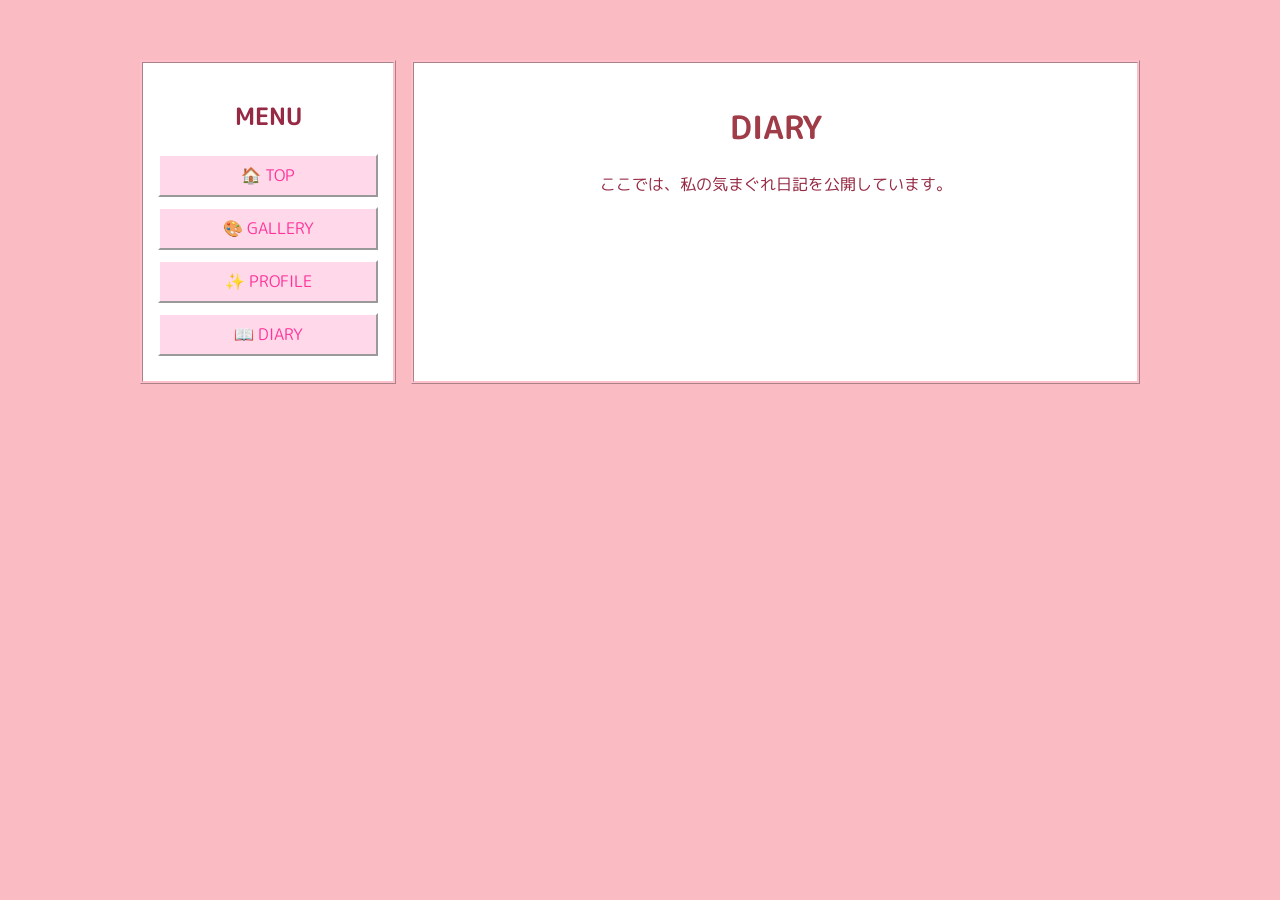
==== diary.html @ 20d1bbcb "Add files via upload" ====
<!DOCTYPE html>
<html lang="ja">

<head>


  <link rel="preconnect" href="https://fonts.googleapis.com">
<link rel="preconnect" href="https://fonts.gstatic.com" crossorigin>
<link href="https://fonts.googleapis.com/css2?family=M+PLUS+Rounded+1c&display=swap" rel="stylesheet">
 
<style>

body {
  background: #fcbbbb;
  color: rgb(150, 41, 68);
  font-family: "UD デジタル 教科書体 N-R", "UD Digi Kyokasho N-R",sans-serif;
  padding: 40px;
}

h1 {
  color: #a03b48;
}

</style>

  <meta charset="UTF-8">
  <title>DIARY</title>

  <link rel="stylesheet" href="style.css">
</head>

<body>

<!DOCTYPE html>
<html lang="ja">

<head>
  <meta charset="UTF-8">
  <title>GALLERY</title>

  <link rel="stylesheet" href="style.css">
</head>

<body>

<div class="container">

  <aside class="menu">

    <h2>MENU</h2>

    <a href="index.html">🏠 TOP</a>
    <a href="gallery.html">🎨 GALLERY</a>
    <a href="profile.html">✨ PROFILE</a>
    <a href="diary.html">📖 DIARY</a>

  </aside>

  <main class="content">

    <h1>DIARY</h1>

    <p>
      ここでは、私の気まぐれ日記を公開しています。
    </p>
</div>

</body>
</html>

</body>
</html>
---- style.css ----
body{
  background:#fabbc3;

  margin:0;

  font-family:"MS PGothic", sans-serif;
}

body {
  text-align: center;
}

.container{
  display:flex;

  max-width:1000px;

  margin:20px auto;
}

.menu{
  width:220px;

  background:#fff;

  border:3px ridge pink;

  padding:15px;
}

.menu a{
  display:block;

  margin:10px 0;

  padding:8px;

  text-decoration:none;

  background:#ffd8ea;

  color:#ff3399;

  border:2px outset white;
}

.content{
  flex:1;

  margin-left:15px;

  background:white;

  border:3px ridge pink;

  padding:20px;
}

.menu a{
  display:block;

  margin:10px 0;
  padding:8px;

  text-decoration:none;

  background:#ffd8ea;
  color:#ff3399;

  border-top:2px solid white;
  border-left:2px solid white;
  border-right:2px solid #999;
  border-bottom:2px solid #999;
}

.menu a:active{
  transform:translate(2px,2px);

  border-top:2px solid #999;
  border-left:2px solid #999;
  border-right:2px solid white;
  border-bottom:2px solid white;
}

body {
  font-family: "M PLUS Rounded 1c", sans-serif;
}

.gallery{
  display:flex;

  flex-wrap:wrap;

  gap:15px;
}

.gallery img{
  width:250px;

  height:auto;

  border:3px solid pink;
}

.gallery img:hover{
  transform:scale(1.05);

  transition:0.2s;
}

.entry{
  background:white;

  border:2px solid pink;

  padding:15px;

  margin-bottom:20px;
}

.entry h2{
  border-bottom:1px dashed pink;
}

.profile{
  background:white;
  border:3px ridge pink;

  padding:20px;

  max-width:700px;
}

.icon{
  width:120px;

  border:2px solid pink;

  display:block;

  margin-bottom:15px;
}

table{
  border-collapse:collapse;

  width:100%;
}

th, td{
  border:1px solid pink;

  padding:8px;
}

th{
  background:#ffe4f1;
}

ul{
  list-style:none;

  padding:0;
}

li{
  margin:8px 0;
}
---- style.css ----
body{
  background:#fabbc3;

  margin:0;

  font-family:"MS PGothic", sans-serif;
}

body {
  text-align: center;
}

.container{
  display:flex;

  max-width:1000px;

  margin:20px auto;
}

.menu{
  width:220px;

  background:#fff;

  border:3px ridge pink;

  padding:15px;
}

.menu a{
  display:block;

  margin:10px 0;

  padding:8px;

  text-decoration:none;

  background:#ffd8ea;

  color:#ff3399;

  border:2px outset white;
}

.content{
  flex:1;

  margin-left:15px;

  background:white;

  border:3px ridge pink;

  padding:20px;
}

.menu a{
  display:block;

  margin:10px 0;
  padding:8px;

  text-decoration:none;

  background:#ffd8ea;
  color:#ff3399;

  border-top:2px solid white;
  border-left:2px solid white;
  border-right:2px solid #999;
  border-bottom:2px solid #999;
}

.menu a:active{
  transform:translate(2px,2px);

  border-top:2px solid #999;
  border-left:2px solid #999;
  border-right:2px solid white;
  border-bottom:2px solid white;
}

body {
  font-family: "M PLUS Rounded 1c", sans-serif;
}

.gallery{
  display:flex;

  flex-wrap:wrap;

  gap:15px;
}

.gallery img{
  width:250px;

  height:auto;

  border:3px solid pink;
}

.gallery img:hover{
  transform:scale(1.05);

  transition:0.2s;
}

.entry{
  background:white;

  border:2px solid pink;

  padding:15px;

  margin-bottom:20px;
}

.entry h2{
  border-bottom:1px dashed pink;
}

.profile{
  background:white;
  border:3px ridge pink;

  padding:20px;

  max-width:700px;
}

.icon{
  width:120px;

  border:2px solid pink;

  display:block;

  margin-bottom:15px;
}

table{
  border-collapse:collapse;

  width:100%;
}

th, td{
  border:1px solid pink;

  padding:8px;
}

th{
  background:#ffe4f1;
}

ul{
  list-style:none;

  padding:0;
}

li{
  margin:8px 0;
}
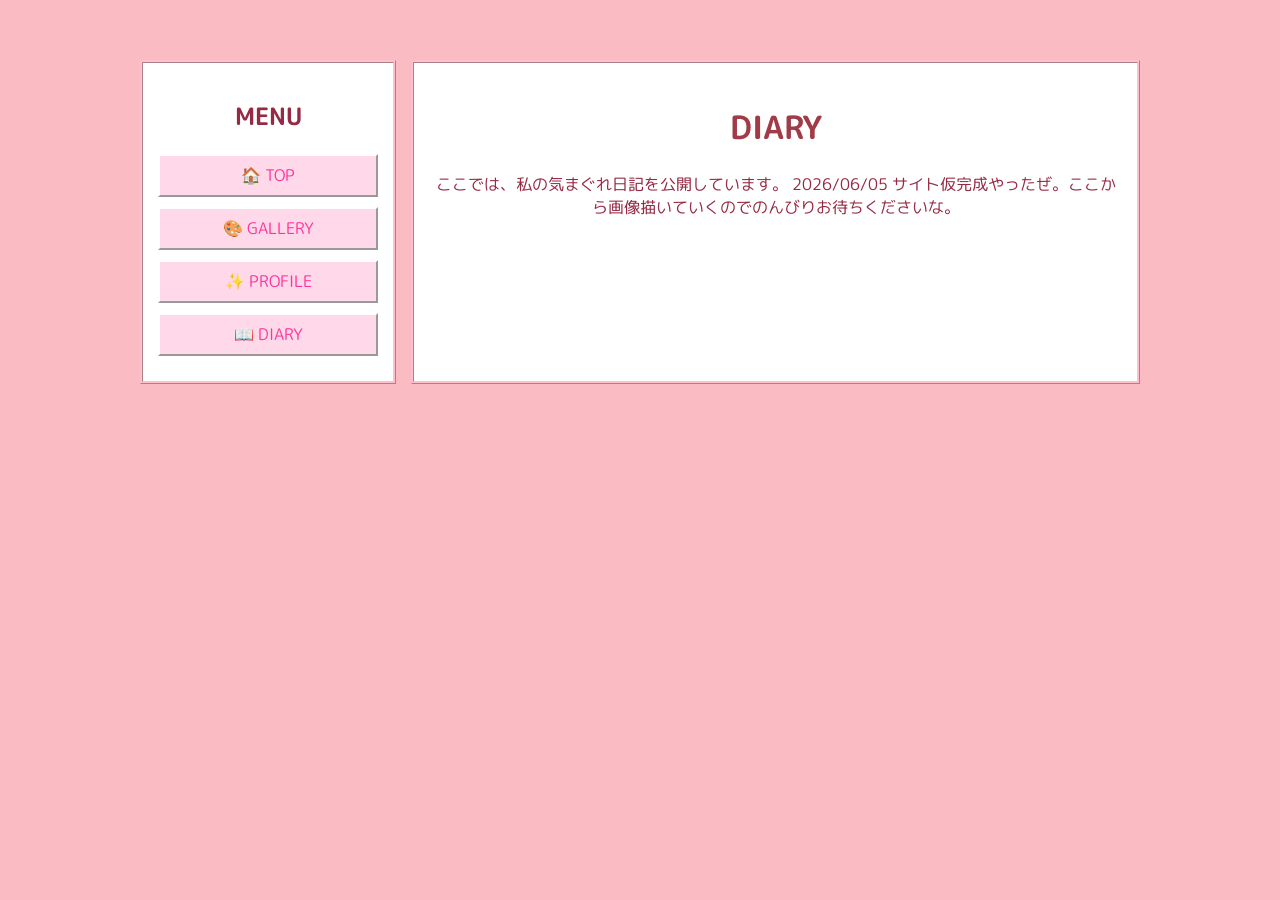
==== commit 1ca5f434: "Update diary.html" ====
--- a/diary.html
+++ b/diary.html
@@ -62,6 +62,9 @@
 
     <p>
       ここでは、私の気まぐれ日記を公開しています。
+
+      2026/06/05
+      サイト仮完成やったぜ。ここから画像描いていくのでのんびりお待ちくださいな。
     </p>
 </div>
 
@@ -69,4 +72,4 @@
 </html>
 
 </body>
-</html>+</html>
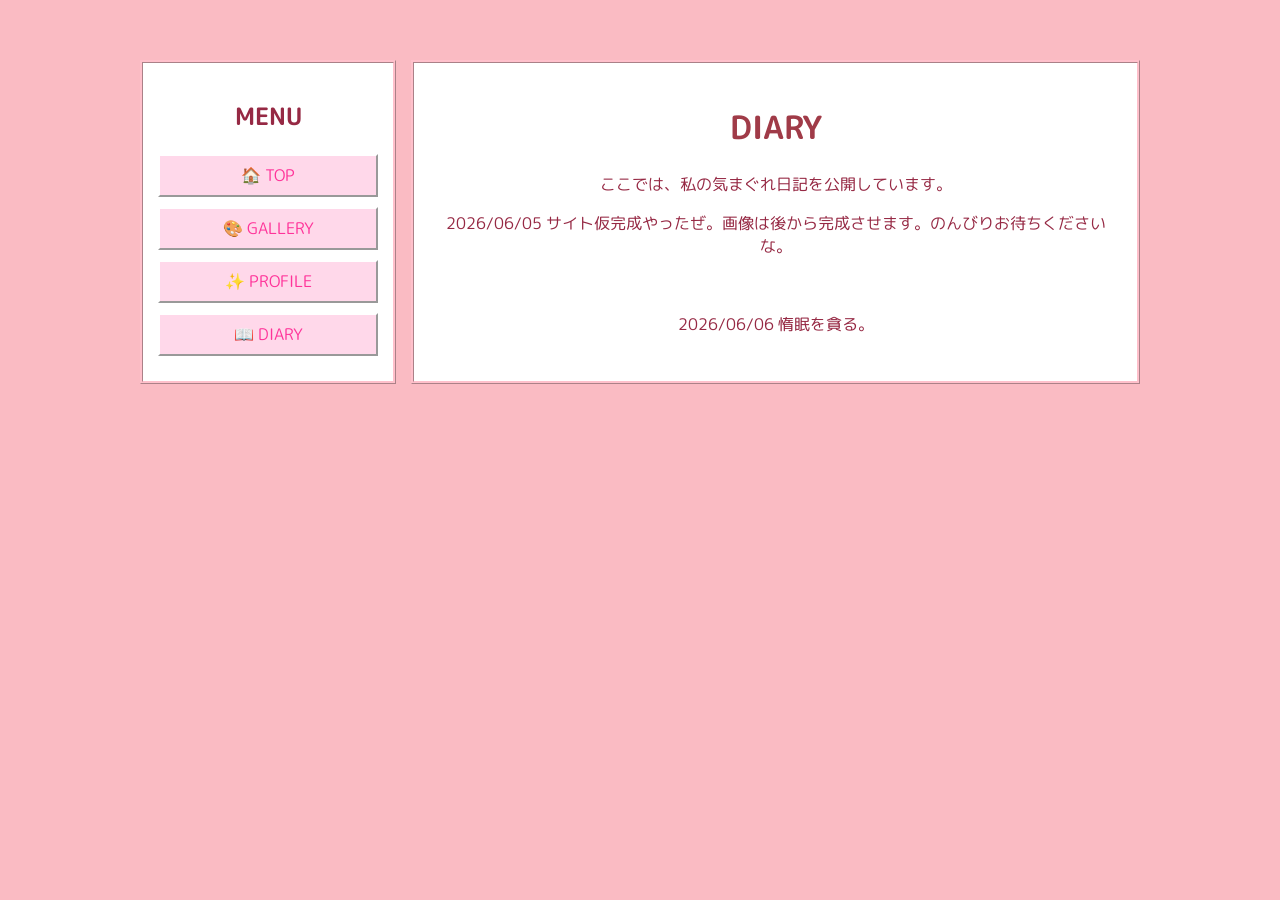
==== commit f3d3362a: "Update diary.html" ====
--- a/diary.html
+++ b/diary.html
@@ -62,10 +62,13 @@
 
     <p>
       ここでは、私の気まぐれ日記を公開しています。
-
-      2026/06/05
-      サイト仮完成やったぜ。ここから画像描いていくのでのんびりお待ちくださいな。
     </p>
+    <p>
+2026/06/05 サイト仮完成やったぜ。画像は後から完成させます。のんびりお待ちくださいな。
+　　</p>
+　　<p>
+2026/06/06 惰眠を貪る。
+　 </p>
 </div>
 
 </body>
--- a/style.css
+++ b/style.css
@@ -151,11 +151,6 @@
   border:1px solid pink;
 
   padding:8px;
-}
-
-th{
-  background:#ffe4f1;
-}
 
 ul{
   list-style:none;
--- a/style.css
+++ b/style.css
@@ -151,11 +151,6 @@
   border:1px solid pink;
 
   padding:8px;
-}
-
-th{
-  background:#ffe4f1;
-}
 
 ul{
   list-style:none;
